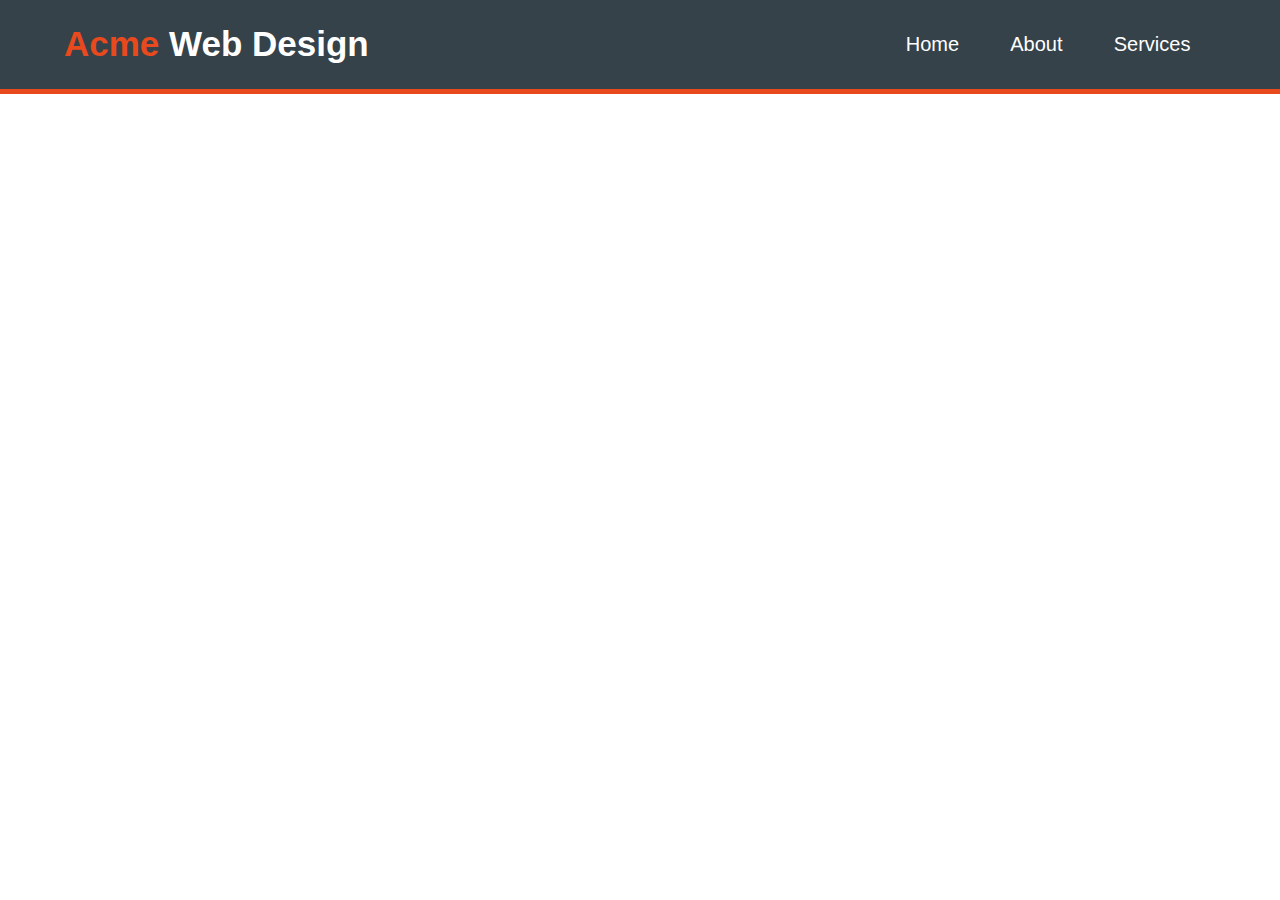
==== about.html @ ff7a3ef3 "Home page is created" ====
<!DOCTYPE html>
<html lang="en">
<head>
    <meta charset="UTF-8">
    <meta name="viewport" content="width=device-width, initial-scale=1.0">
    <title>Acme Web Design</title>
    <link href="style.css" rel="stylesheet">
</head>
<body>
    <header>
        <div id="branding">
            <h2> <span>Acme</span> Web Design</h2>
        </div>
        <nav>
            <ul>
                <li>Home</li>
                <li>About</li>
                <li>Services</li>
            </ul>
        </nav>
    </header>
</body>
</html>
---- style.css ----
:root{
    --project_orange : #e8491d;
    --project_shadow : #35424a;
}
*{
    margin:0;
    padding:0;
}

body{
    font: 15px/1.5 Arial, Helvetica, Sans-Serif
}

a{
    text-decoration: none;
    color: white;
}

/* header part */
header{
    background-color: var(--project_shadow);
    display: flex;
    justify-content: space-between;
    align-items: center;
    padding: 2vh 5vw;
    border-bottom: 5px solid var(--project_orange);
}



#branding h2{
    color:white;
    font-weight: bold;
    font-size: 35px;
}

#branding h2 span{
    color: var(--project_orange);
}

header nav ul{
    display: flex;
    justify-content: center;
    align-items: center;
    color:white;
    list-style: none;
    font-size: 20px;
}

header nav ul li{
    padding: 0 2vw;
    cursor: pointer;
}

header nav ul li a:hover{
    color: var(--project_orange)
}

/*Header finish*/


/*Hero start*/

#hero-1{
    display: flex;
    flex-direction: column;
    justify-content: center;
    align-items: center;
    height: 60vh;
    width: 100%;
    position: relative;
    text-align: center;
}

#hero-info{
    color: black;
}

#hero-info h1{
    font-size: 3rem;
    font-weight: bold;
}

#hero-info p{
    font-size: 20px;
    padding: 0 15vw;
}

#background{
    background-image: url('./images/heroImage.jpeg');
    filter: blur(5px);
    height: 60vh;
    width: 100%;
    position: absolute;
    z-index: -1;
}
#background::after {
    content: ''; 
    position: absolute;
    top: 0;
    left: 0;
    width: 100%; 
    height: 100%; 
    background-color: rgba(0, 0, 0, 0.1);
    z-index: -1;
}

#hero-2{
    background-color: var(--project_shadow);
    display: flex;
    justify-content: space-between;
    align-items: center;
    padding: 2vh 10vw;
}

#hero-2-left{
    color: white;
}

#hero-2-right{
    height: 45px;
    width: 40%;
    background-color: red;
    display: flex;
    justify-content: center;
    align-items: center;
}

#hero-2-right input[type="text"] {
    height: 100%;
    width: 70%;
    font-size: 20px;
}

#hero-2-right input[type="submit"] {
    height: 100%;
    width:30%;
    background-color: var(--project_orange);
    color: white;
    font-size: 15px;
    font-weight: bold;
}

#tools{
    width: 100%;
    height: 40vh;
    display: flex;
    justify-content: space-between;
    align-items: center;
    padding: 10vh 0vw;
}

#tools div{
    margin: 0px 5vw;
    display: flex;
    flex-direction: column;
    justify-content: space-around;
    align-items: center;
    text-align: center;
}

#tools div h1{
    margin: 1vh 0;
    font-weight: bold;
    font-size: 2rem;
}

#tools div img{
    height: 200px;
    width: auto;
}

footer{
    text-align: center;
    padding: 3vh 0;
    font-size: 20px;
}




@media(max-width: 768px){
    header{
        flex-direction: column;
        
    }

    header nav ul{
        justify-content: center;
        align-items: center;
    }
}
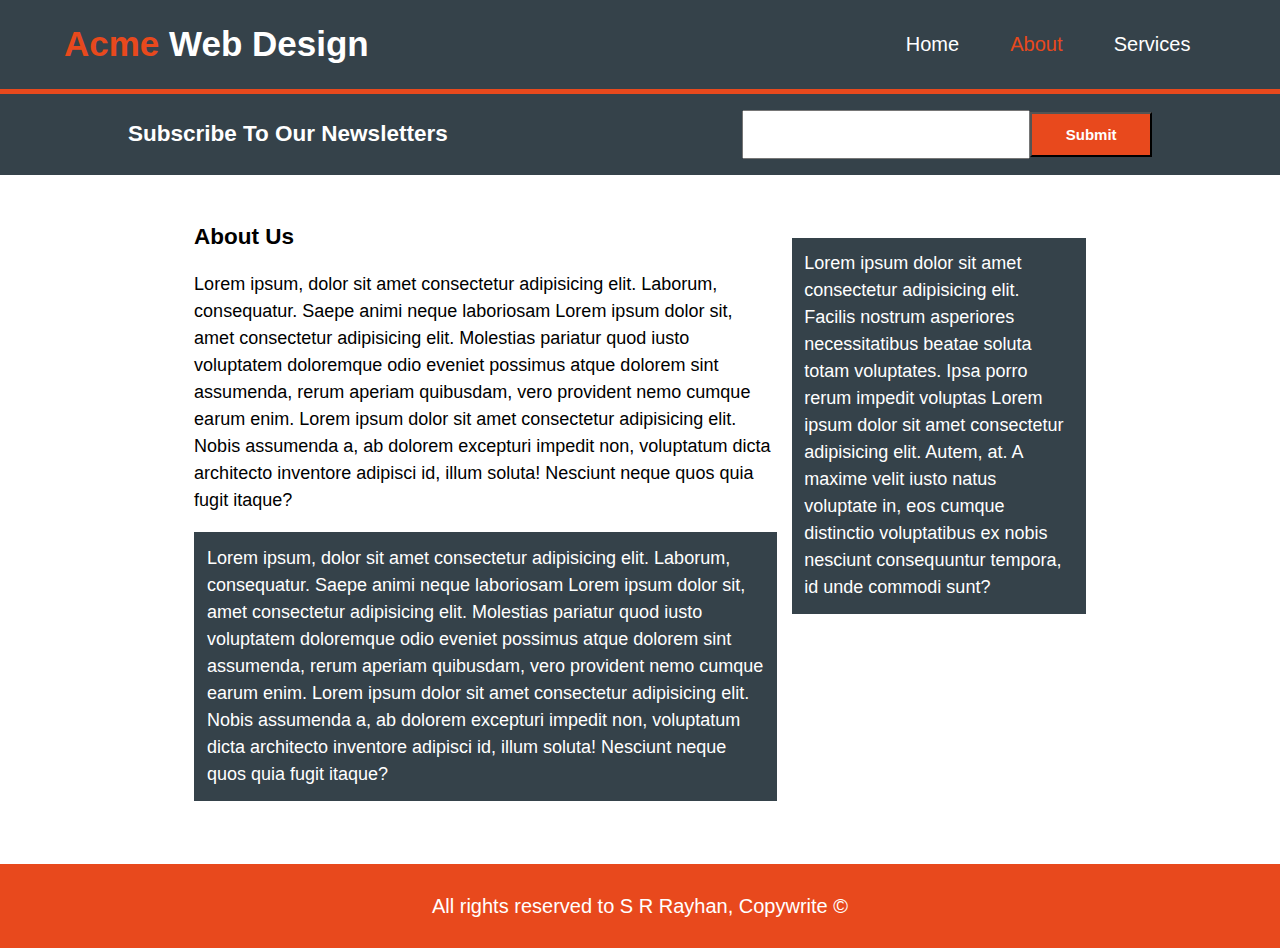
==== commit 09371611: "about page created" ====
--- a/about.html
+++ b/about.html
@@ -13,11 +13,41 @@
         </div>
         <nav>
             <ul>
-                <li>Home</li>
-                <li>About</li>
-                <li>Services</li>
+                <li><a href="index.html">Home</a></li>
+                <li id="active"><a href="about.html">About</a></li>
+                <li><a href="services.html">Services</a></li>
             </ul>
         </nav>
     </header>
+    <section>
+        <div id="hero-2">
+            <div id="hero-2-left">
+                <h2>Subscribe To Our Newsletters</h2>
+            </div>
+            <div id="hero-2-right">
+                <input type="text">
+                <input type="submit" placeholder="Submit">
+            </div>
+        </div>
+    </section>
+
+    <section id="about">
+        <div id="left">
+            <h2>About Us</h2>
+            <div class="box">Lorem ipsum, dolor sit amet consectetur adipisicing elit. Laborum, consequatur. Saepe animi neque laboriosam Lorem ipsum dolor sit, amet consectetur adipisicing elit. Molestias pariatur quod iusto voluptatem doloremque odio eveniet possimus atque dolorem sint assumenda, rerum aperiam quibusdam, vero provident nemo cumque earum enim. Lorem ipsum dolor sit amet consectetur adipisicing elit. Nobis assumenda a, ab dolorem excepturi impedit non, voluptatum dicta architecto inventore adipisci id, illum soluta! Nesciunt neque quos quia fugit itaque?</div>
+            <div class="box black">
+                Lorem ipsum, dolor sit amet consectetur adipisicing elit. Laborum, consequatur. Saepe animi neque laboriosam Lorem ipsum dolor sit, amet consectetur adipisicing elit. Molestias pariatur quod iusto voluptatem doloremque odio eveniet possimus atque dolorem sint assumenda, rerum aperiam quibusdam, vero provident nemo cumque earum enim. Lorem ipsum dolor sit amet consectetur adipisicing elit. Nobis assumenda a, ab dolorem excepturi impedit non, voluptatum dicta architecto inventore adipisci id, illum soluta! Nesciunt neque quos quia fugit itaque?
+            </div>
+        </div>
+
+        <div class="box black" id="right">
+            Lorem ipsum dolor sit amet consectetur adipisicing elit. Facilis nostrum asperiores necessitatibus beatae soluta totam voluptates. Ipsa porro rerum impedit voluptas
+            Lorem ipsum dolor sit amet consectetur adipisicing elit. Autem, at. A maxime velit iusto natus voluptate in, eos cumque distinctio voluptatibus ex nobis nesciunt consequuntur tempora, id unde commodi sunt?
+        </div>
+    </section>
+
+    <footer>
+        All rights reserved to S R Rayhan, Copywrite &copy;  
+    </footer>
 </body>
 </html>--- a/style.css
+++ b/style.css
@@ -53,6 +53,10 @@
 }
 
 header nav ul li a:hover{
+    color: var(--project_orange)
+}
+
+#active a{
     color: var(--project_orange)
 }
 
@@ -174,6 +178,36 @@
     text-align: center;
     padding: 3vh 0;
     font-size: 20px;
+    background-color: var(--project_orange);
+    color: white;
+}
+
+
+#about{
+    display: flex;
+    justify-content: center;
+    align-items: flex-start;
+    padding: 5vh 15vw;
+}
+
+#left{
+    width: 65%;
+}
+
+#right{
+    width: 30%;
+    margin-left: 15px;
+}
+
+.box{
+    margin: 2vh 0;
+    font-size: 18px;
+}
+
+.black{
+    background-color: #35424a;
+    color: white;
+    padding: 1vw;
 }
 
 
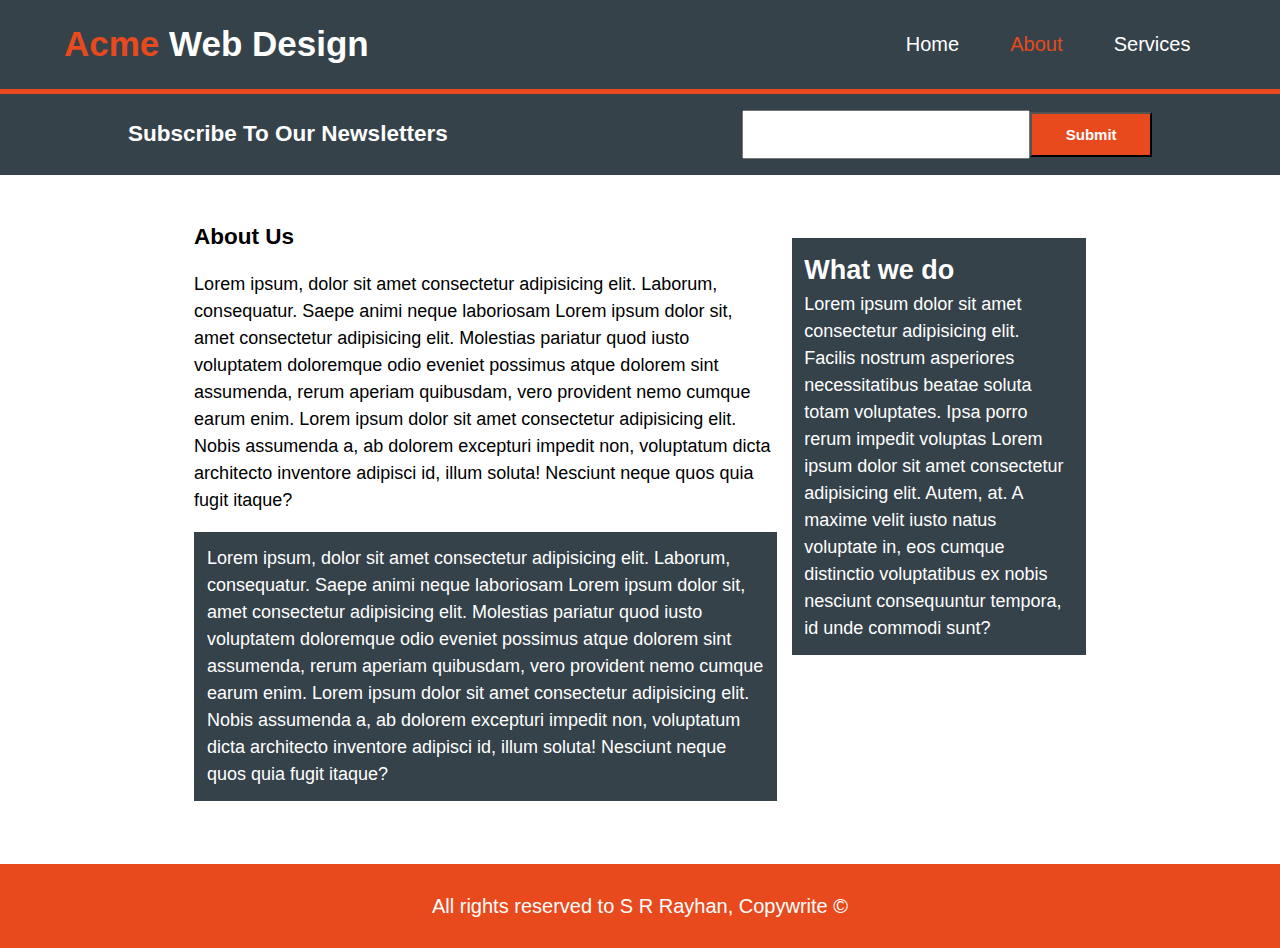
==== commit 2607e219: "completed the project" ====
--- a/about.html
+++ b/about.html
@@ -41,6 +41,7 @@
         </div>
 
         <div class="box black" id="right">
+            <h2>What we do</h2>
             Lorem ipsum dolor sit amet consectetur adipisicing elit. Facilis nostrum asperiores necessitatibus beatae soluta totam voluptates. Ipsa porro rerum impedit voluptas
             Lorem ipsum dolor sit amet consectetur adipisicing elit. Autem, at. A maxime velit iusto natus voluptate in, eos cumque distinctio voluptatibus ex nobis nesciunt consequuntur tempora, id unde commodi sunt?
         </div>
--- a/style.css
+++ b/style.css
@@ -211,6 +211,70 @@
 }
 
 
+#service{
+    display: flex;
+    justify-content: center;
+    align-items: flex-start;
+    padding: 2vh 7vw;
+}
+
+#service-left{
+    width: 65%;
+    
+}
+
+#service-right{
+    width: 30%;
+    margin-left: 15px;
+    background-color: #35424a;
+    padding: 2vw;
+    color: white;
+}
+
+#service-right h2{
+    font-size: 2rem;
+}
+
+#service-right div{
+    display: flex;
+    flex-direction: column;
+    justify-content: center;
+    align-items: flex-start;
+    margin-top: 3vh;
+    font-size: 20px;
+}
+
+#service-right div input[type="text"],textarea{
+    width: 100%;
+    height: 5vh;
+}
+
+#service-right div input[type="submit"]{
+    margin-top: 5px;
+    height: 5vh;
+    width:30%;
+    background-color: var(--project_orange);
+    color: white;
+    font-size: 15px;
+    font-weight: bold;
+}
+
+#service-right div label{
+    margin-top: 5px;
+}
+
+.service-box{
+    margin: 20px 0;
+    background-color: rgb(211, 210, 210);
+    padding: 2vw;
+    border: 1px solid black;
+}
+
+.service-box p{
+    margin-top: 7px;
+    font-size: 15px;
+}
+
 
 
 @media(max-width: 768px){
